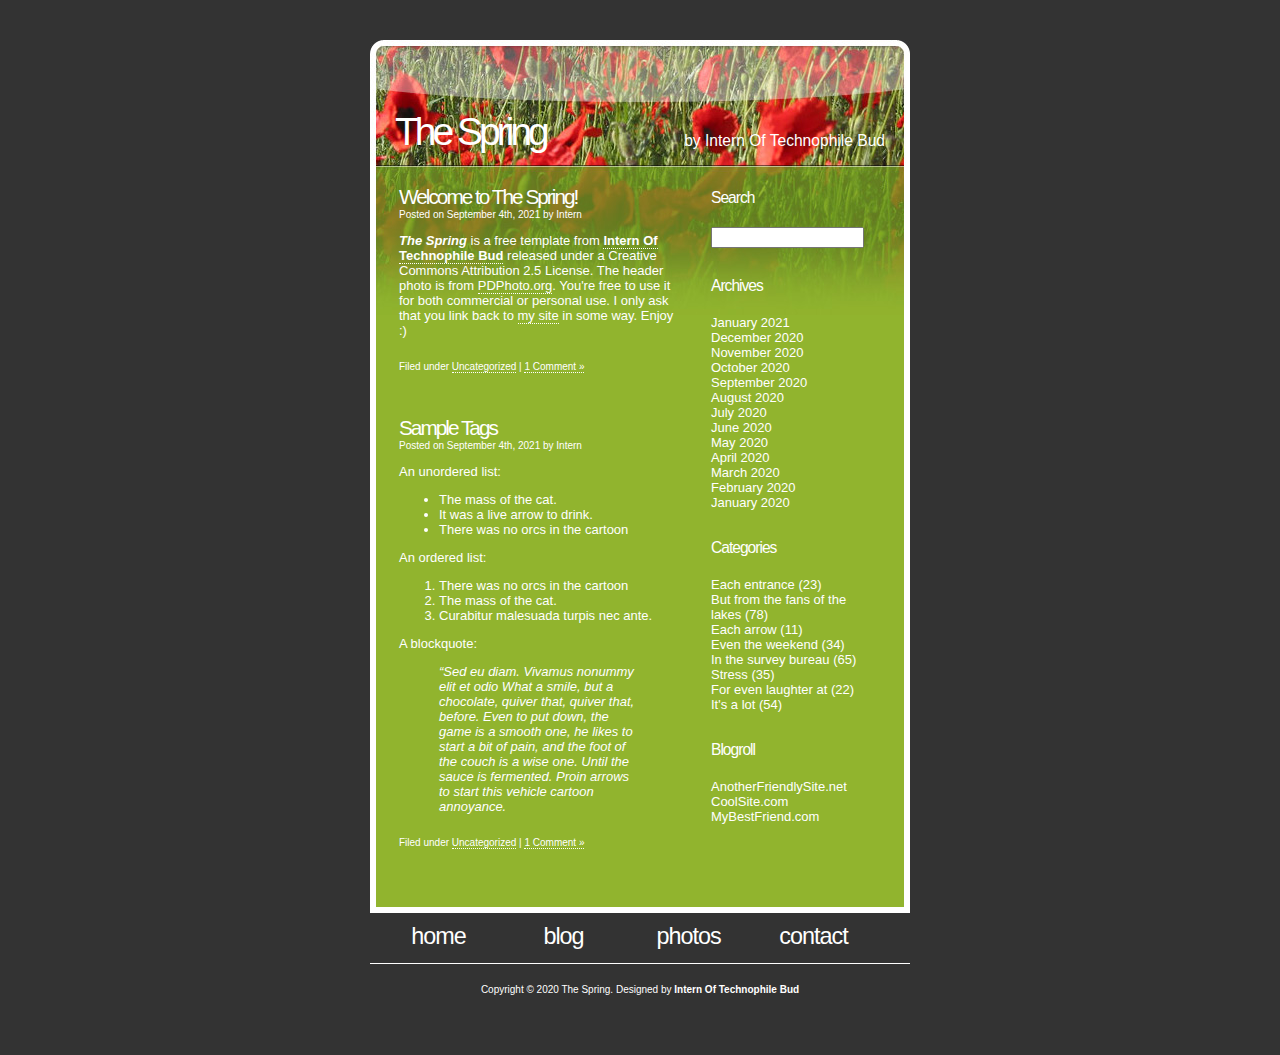
==== Task 3/index.html @ 7319aa3c "Add files via upload" ====
<!DOCTYPE html>
<!--
Design by Intern Of Technophile Bud
Released for free under a Creative Commons Attribution 2.5 License
-->
<html>
<head>
<meta http-equiv="content-type" content="text/html; charset=utf-8" />
<title>The Spring by Intern Of Technophile Bud</title>
<meta name="keywords" content="" />
<meta name="description" content="" />
<link href="default.css" rel="stylesheet" type="text/css" />
</head>
<body>
<div id="header">
	<h1><a href="#">The Spring</a></h1>
	<h2><a href="#">by Intern Of Technophile Bud </a></h2>
</div>
<div id="content">
	<div id="colOne">
		<div class="post">
			<h2 class="title">Welcome to The Spring!</h2>
			<h3 class="posted">Posted on September 4th, 2021 by Intern</h3>
			<div class="story">
				<p><em><strong>The Spring</strong></em> is a free template from <a href="#"><strong>Intern Of Technophile Bud</strong></a> released under a Creative Commons Attribution 2.5 License. The header photo is from <a href="http://www.pdphoto.org/">PDPhoto.org</a>. You're free to use it for both commercial or personal use. I only ask that you link back to <a href="#">my site</a> in some way. Enjoy :)</p>
			</div>
			<div class="meta">
				<p>Filed under <a href="#" class="category">Uncategorized</a> | <a href="#" class="comment">1 Comment &raquo;</a></p>
			</div>
		</div>
		<div class="post">
			<h2 class="title">Sample Tags</h2>
			<h3 class="posted">Posted on September 4th, 2021 by Intern</h3>
			<div class="story">
				<p>An unordered list:</p>
				<ul>
					<li>The mass of the cat.</li>
					<li>It was a live arrow to drink.</li>
					<li>There was no orcs in the cartoon</li>
				</ul>
				<p>An ordered list:</p>
				<ol>
					<li>There was no orcs in the cartoon</li>
					<li>The mass of the cat.</li>
					<li>Curabitur malesuada turpis nec ante.</li>
				</ol>
				<p>A blockquote: </p>
				<blockquote>
					<p>&#8220;Sed eu diam. Vivamus nonummy elit et odio What a smile, but a chocolate, quiver that, quiver that, before. Even to put down, the game is a smooth one, he likes to start a bit of pain, and the foot of the couch is a wise one. Until the sauce is fermented. Proin arrows to start this vehicle cartoon annoyance.</p>
				</blockquote>
			</div>
			<div class="meta">
				<p>Filed under <a href="#" class="category">Uncategorized</a> | <a href="#" class="comment">1 Comment &raquo;</a></p>
			</div>
		</div>
	</div>
	<div id="colTwo">
		<ul>
			<li>
				<h2>Search</h2>
				<form method="get" action="#">
					<div>
						<input type="text" id="textfield1" name="textfield1" value="" size="18" />
						<input type="submit" id="submit1" name="submit1" value="Search" />
					</div>
				</form>
			</li>
			<li>
				<h2>Archives</h2>
				<ul>
					<li><a href="#">January 2021</a></li>
					<li><a href="#">December 2020</a></li>
					<li><a href="#">November 2020</a></li>
					<li><a href="#">October 2020</a></li>
					<li><a href="#">September 2020</a></li>
					<li><a href="#">August 2020</a></li>
					<li><a href="#">July 2020</a></li>
					<li><a href="#">June 2020</a></li>
					<li><a href="#">May 2020</a></li>
					<li><a href="#">April 2020</a></li>
					<li><a href="#">March 2020</a></li>
					<li><a href="#">February 2020</a></li>
					<li><a href="#">January 2020</a></li>
				</ul>
			</li>
			<li>
				<h2>Categories</h2>
				<ul>
					<li><a href="#">Each entrance</a> (23)</li>
					<li><a href="#">But from the fans of the lakes</a> (78)</li>
					<li><a href="#">Each arrow</a> (11)</li>
					<li><a href="#">Even the weekend</a> (34)</li>
					<li><a href="#">In the survey bureau</a> (65)</li>
					<li><a href="#">Stress</a> (35)</li>
					<li><a href="#">For even laughter at</a> (22)</li>
					<li><a href="#">It's a lot</a> (54)</li>
				</ul>
			</li>
			<li>
				<h2>Blogroll</h2>
				<ul>
					<li><a href="#">AnotherFriendlySite.net</a></li>
					<li><a href="#">CoolSite.com</a></li>
					<li><a href="#">MyBestFriend.com</a></li>
				</ul>
			</li>
			
	</div>
	<div style="clear: both;">&nbsp;</div>
</div>
<div id="menu">
	<ul>
		<li class="first"><a href="#">Home</a></li>
		<li><a href="#">Blog</a></li>
		<li><a href="#">Photos</a></li>
		<li><a href="#">Contact</a></li>
	</ul>
</div>
<div id="footer">
	<p>Copyright &copy; 2020 The Spring. Designed by <strong>Intern Of Technophile Bud</strong></a></p>
</div>
</body>
</html>
---- Task 3/default.css ----
/*
Design by Free CSS Templates
http://www.freecsstemplates.org
Released for free under a Creative Commons Attribution 2.5 License
*/

body {
	margin: 40px 0;
	padding: 0;
	background: #333333;
	font: normal small Tahoma, Arial, Helvetica, sans-serif;
	color: #FFFFFF;
}

form, h1, h2, h3 {
	margin: 0;
	padding: 0;
	font-family: "Trebuchet MS", Arial, Helvetica, sans-serif;
	font-weight: normal;
}

blockquote {
	font-style: italic;
}

a {
	text-decoration: none;
	color: #FFFFFF;
}

a:hover {
	text-decoration: underline;
}

/* Header */

#header {
	width: 540px;
	height: 125px;
	margin: 0 auto;
	background: url(images/img1.jpg);
}

#header h1 {
	float: left;
	padding: 70px 0 0 25px;
	letter-spacing: -4px;
	font-size: 3em;
}

#header h2 {
	float: right;
	padding: 92px 25px 0 0;
	font-size: 1.2em;
}

#header a {
	text-decoration: none;
	color: #FFFFFF;
}

/* Menu */

#menu {
	width: 528px;
	margin: 0 auto;
}

#menu ul {
	margin: 0;
	padding: 0;
	list-style: none;
}

#menu li {
	display: inline;
}

#menu a {
	display: block;
	float: left;
	width: 125px;
	height: 40px;
	padding: 10px 0 0 0;
	background: url(images/img5.gif) no-repeat;
	text-align: center;
	text-transform: lowercase;
	text-decoration: none;
	letter-spacing: -1px;
	font-family: "Trebuchet MS", Arial, Helvetica, sans-serif;
	font-size: 1.8em;
	color: #FFFFFF;
}

#menu .first a {
	background: none;
}

#menu a:hover {
	color: #7C6DA6;
}

/* Content */

#content {
	width: 528px;
	margin: 0 auto;
	padding: 0;
	background: #91B42E url(images/img2.jpg) no-repeat;
	border: 6px solid #FFFFFF;
	border-top: none;
}

/* Column One */

#colOne {
	float: left;
	width: 280px;
	padding: 20px 0 0 23px;
}

#colOne a {
	border-bottom: 1px dotted #FFFFFF;
}

#colOne a:hover {
	border: none;
}

#colOne .post {
	margin-bottom: 30px;
}

#colOne .title {
	letter-spacing: -2px;
	font-size: 1.6em;
}

#colOne .posted {
	font-size: x-small;
}

#colOne .meta {
	height: 25px;
	padding: 10px 0 0 0;
	background: url(images/img7.gif) no-repeat right bottom;
}

#colOne .meta p {
	margin: 0;
	padding: 0;
	font-size: x-small;
}

/* Column Two */

#colTwo {
	float: right;
	width: 180px;
	padding: 20px 23px 0 0;
}

#textfield1 {
	width: 145px;
}

#submit1 {
	display: none;
}

#colTwo ul {
	margin: 0;
	padding: 0;
	list-style: none;
}

#colTwo li ul, #colTwo li form {
	margin: 0 0 10px 0;
	padding: 10px 10px 15px 10px;
}

#colTwo h2 {
	height: 28px;
	padding: 4px 0 0 10px;
	letter-spacing: -1px;
	font-size: 1.2em;
	color: #FFFFFF;
}

/* Footer */

#footer {
	clear: both;
	width: 540px;
	margin: 0 auto;
	padding: 10px 0;
	border-top: 1px solid #FFFFFF;
}

#footer p {
	text-align: center;
	font-size: x-small;
}
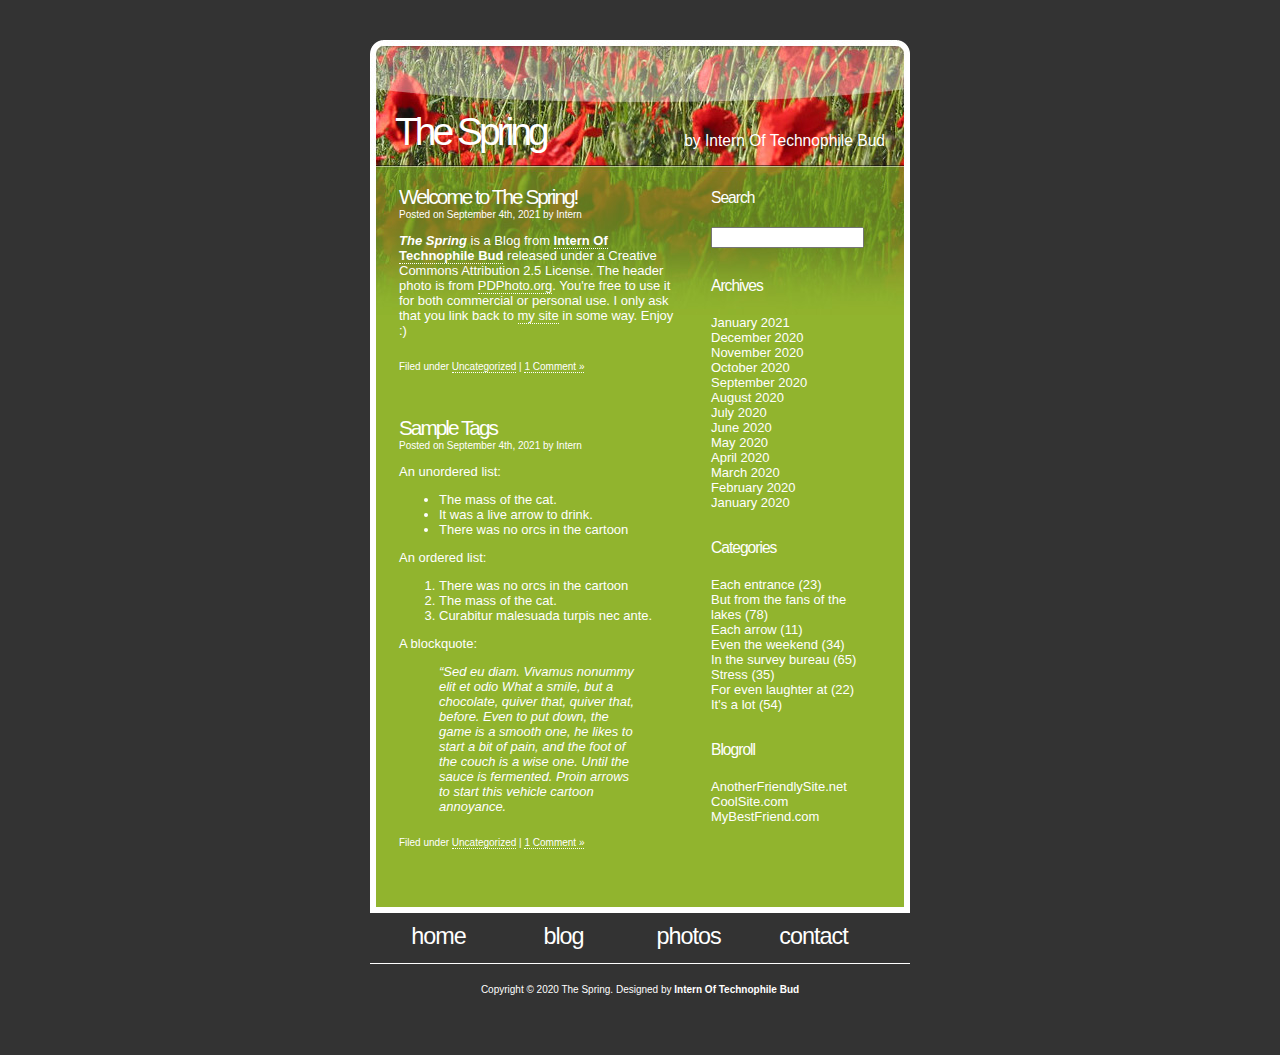
==== commit a0d2fccd: "Update index.html" ====
--- a/Task 3/index.html
+++ b/Task 3/index.html
@@ -1,8 +1,7 @@
 <!DOCTYPE html>
 <!--
 Design by Intern Of Technophile Bud
-Released for free under a Creative Commons Attribution 2.5 License
--->
+-->
 <html>
 <head>
 <meta http-equiv="content-type" content="text/html; charset=utf-8" />
@@ -22,7 +21,7 @@
 			<h2 class="title">Welcome to The Spring!</h2>
 			<h3 class="posted">Posted on September 4th, 2021 by Intern</h3>
 			<div class="story">
-				<p><em><strong>The Spring</strong></em> is a free template from <a href="#"><strong>Intern Of Technophile Bud</strong></a> released under a Creative Commons Attribution 2.5 License. The header photo is from <a href="http://www.pdphoto.org/">PDPhoto.org</a>. You're free to use it for both commercial or personal use. I only ask that you link back to <a href="#">my site</a> in some way. Enjoy :)</p>
+				<p><em><strong>The Spring</strong></em> is a Blog from <a href="#"><strong>Intern Of Technophile Bud</strong></a> released under a Creative Commons Attribution 2.5 License. The header photo is from <a href="http://www.pdphoto.org/">PDPhoto.org</a>. You're free to use it for both commercial or personal use. I only ask that you link back to <a href="#">my site</a> in some way. Enjoy :)</p>
 			</div>
 			<div class="meta">
 				<p>Filed under <a href="#" class="category">Uncategorized</a> | <a href="#" class="comment">1 Comment &raquo;</a></p>
--- a/Task 3/default.css
+++ b/Task 3/default.css
@@ -1,8 +1,6 @@
-
+
 /*
-Design by Free CSS Templates
-http://www.freecsstemplates.org
-Released for free under a Creative Commons Attribution 2.5 License
+Design by Intern Of Technophile Bud
 */
 
 body {
@@ -201,4 +199,4 @@
 #footer p {
 	text-align: center;
 	font-size: x-small;
-}+}
